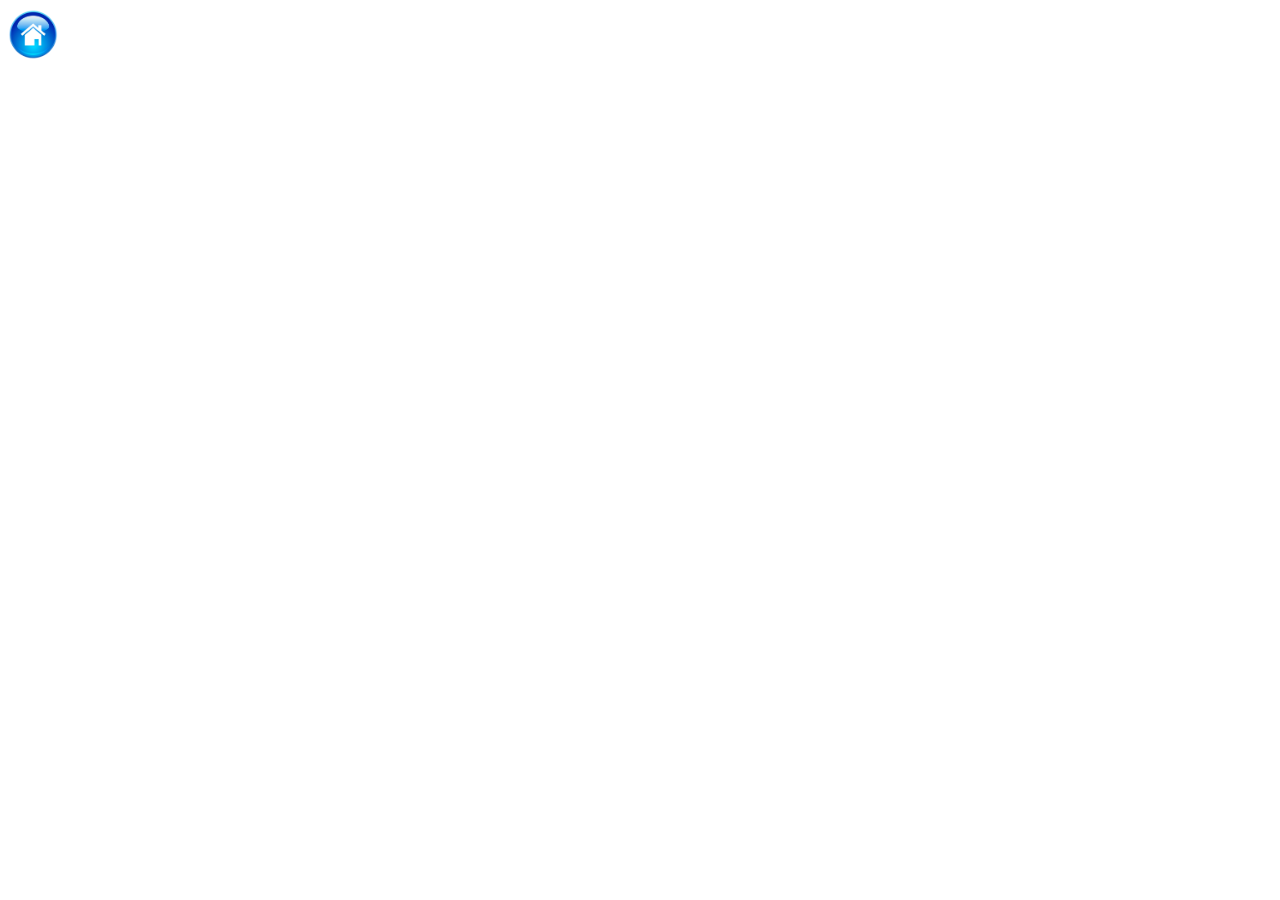
==== delta1.html @ 87c93806 "Add files via upload" ====
<!DOCTYPE html>
<html lang="en">
<head>
<meta charset="UTF-8">
<meta name="viewport" content="width=device-width, initial-scale=1.0">
<title>Delta Financial and Operating Analysis 2020-2025</title>
<style>
.body {
  display: flex;
  justify-content: center !important; /* Centers horizontally */
  align-items: center;     /* Centers vertically */
  width: 100%;
}
</style>
</head>
<body>
  <div class="">
    <div style="clear: both;">
      <a href="index.html">
      <img src="home.png" width="50px">
      </a>
  </div>
<div class='tableauPlaceholder' id='viz1793671018503' style='position: relative;'>
  <noscript>
    <a href='#'>
      <img alt=' ' src='https:&#47;&#47;public.tableau.com&#47;static&#47;images&#47;De&#47;DeltaFinancialandOperatingAnalysis2020-2025&#47;ProfitDriversScenarios&#47;1_rss.png' style='border: none' />
    </a>
  </noscript>
  <object class='tableauViz'  style='display:none;'>
    <param name='host_url' value='https%3A%2F%2Fpublic.tableau.com%2F' /> 
    <param name='embed_code_version' value='3' /> 
    <param name='site_root' value='' />
    <param name='name' value='DeltaFinancialandOperatingAnalysis2020-2025&#47;ProfitDriversScenarios' />
    <param name='tabs' value='yes' />
    <param name='toolbar' value='yes' />
    <param name='static_image' value='https:&#47;&#47;public.tableau.com&#47;static&#47;images&#47;De&#47;DeltaFinancialandOperatingAnalysis2020-2025&#47;ProfitDriversScenarios&#47;1.png' /> 
    <param name='animate_transition' value='yes' />
    <param name='display_static_image' value='yes' />
    <param name='display_spinner' value='yes' />
    <param name='display_overlay' value='yes' />
    <param name='display_count' value='yes' />
    <param name='language' value='en-US' />
  </object>
</div>
</div>             
<script type='text/javascript'>                    
var divElement = document.getElementById('viz1793671018503');                    
var vizElement = divElement.getElementsByTagName('object')[0];                    
if ( divElement.offsetWidth > 800 ) 
{ vizElement.style.width='1200px';vizElement.style.height='950px';} 
else if ( divElement.offsetWidth > 500 ) { vizElement.style.width='1200px';vizElement.style.height='950px';} 
else { vizElement.style.width='100%';vizElement.style.height='1200px';}                     
var scriptElement = document.createElement('script');                    
scriptElement.src = 'https://public.tableau.com/javascripts/api/viz_v1.js';                    
vizElement.parentNode.insertBefore(scriptElement, vizElement);                
</script>
</body>
</html>
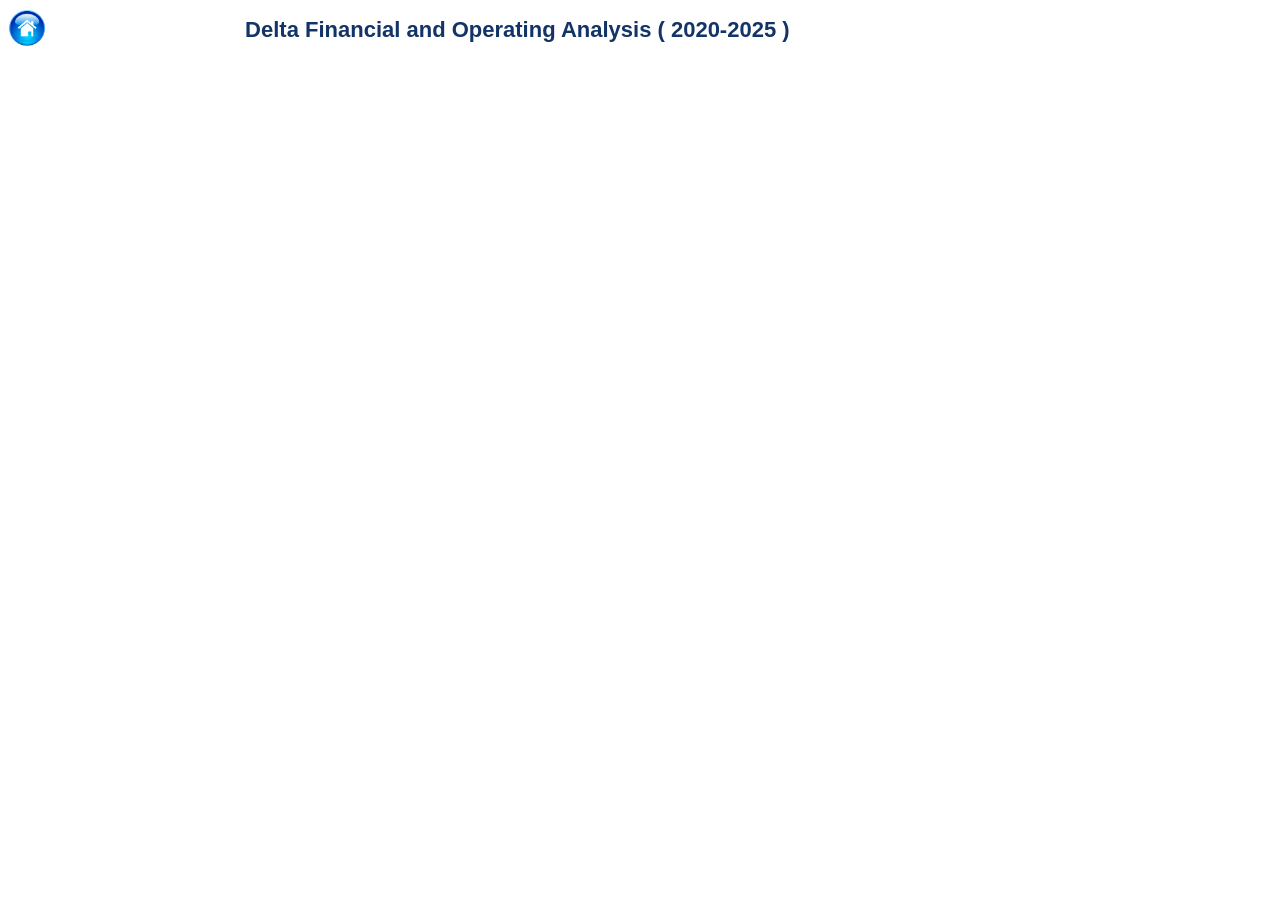
==== commit e0d3c385: "Add files via upload" ====
--- a/delta1.html
+++ b/delta1.html
@@ -5,20 +5,25 @@
 <meta name="viewport" content="width=device-width, initial-scale=1.0">
 <title>Delta Financial and Operating Analysis 2020-2025</title>
 <style>
-.body {
-  display: flex;
-  justify-content: center !important; /* Centers horizontally */
-  align-items: center;     /* Centers vertically */
-  width: 100%;
-}
+  h2 { 
+    font-size: 22px; color: #133466; 
+    font-family: 'Lato', sans-serif !important;
+    font-weight: 700;
+    margin: 2px;
+    }
 </style>
 </head>
 <body>
   <div class="">
     <div style="clear: both;">
+      <div style="display: table-cell;">
       <a href="index.html">
-      <img src="home.png" width="50px">
+      <img src="home.png" width="38px">
       </a>
+      </div>
+      <div style="width: 70%; display: table-cell; vertical-align: middle;text-align: center;">
+      <h2>Delta Financial and Operating Analysis ( 2020-2025 ) </h2>
+      </div>
   </div>
 <div class='tableauPlaceholder' id='viz1793671018503' style='position: relative;'>
   <noscript>
@@ -45,9 +50,9 @@
 </div>             
 <script type='text/javascript'>                    
 var divElement = document.getElementById('viz1793671018503');                    
-var vizElement = divElement.getElementsByTagName('object')[0];                    
+var vizElement = divElement.getElementsByTagName('object')[0];   
 if ( divElement.offsetWidth > 800 ) 
-{ vizElement.style.width='1200px';vizElement.style.height='950px';} 
+{ vizElement.style.width='1000px';vizElement.style.height='750px';} 
 else if ( divElement.offsetWidth > 500 ) { vizElement.style.width='1200px';vizElement.style.height='950px';} 
 else { vizElement.style.width='100%';vizElement.style.height='1200px';}                     
 var scriptElement = document.createElement('script');                    
